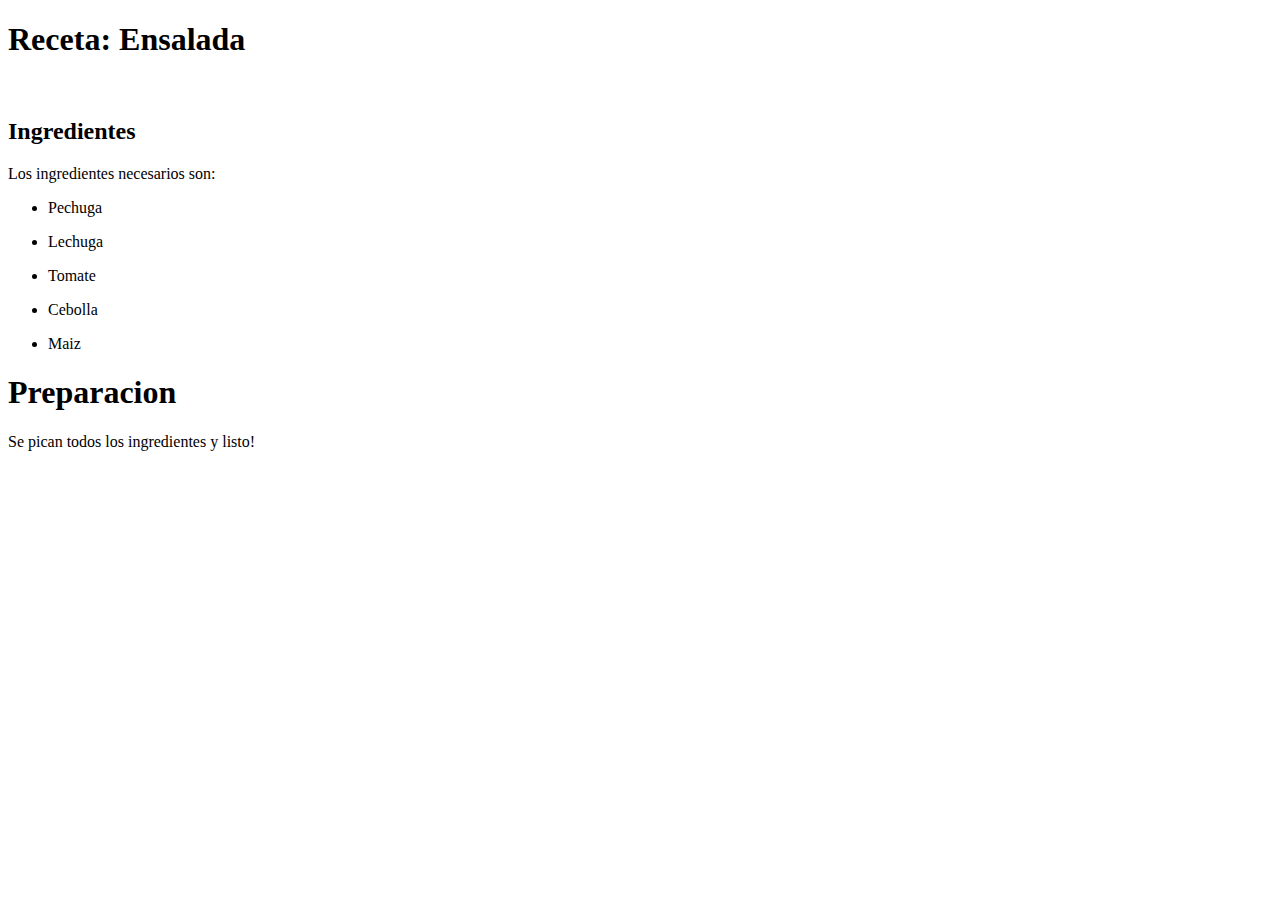
==== ejercicio1-html-y-css/ejercicio1-html-y-css/index.html @ 38028e37 "Agrega el esqueleto del tercer ejercicio" ====
<!DOCTYPE html>
<html>
<head>
<link rel="stylesheet" href="./styles.css" />
<title>LOGIN</title>    
</head>
<h1 class="heading">Receta: Ensalada</h1>
<img src="salad.png" alt="">
<h2>Ingredientes</h2>
<p>Los ingredientes necesarios son:</p>
<ul>
<p><li>Pechuga</li></p>
<p><li>Lechuga</li></p>
<p><li>Tomate</li></p>
<p><li>Cebolla</li></p>
<p><li>Maiz</li></p>
</ul>
<h1>Preparacion</h1>
<p>Se pican todos los ingredientes y listo!</p>
</html>
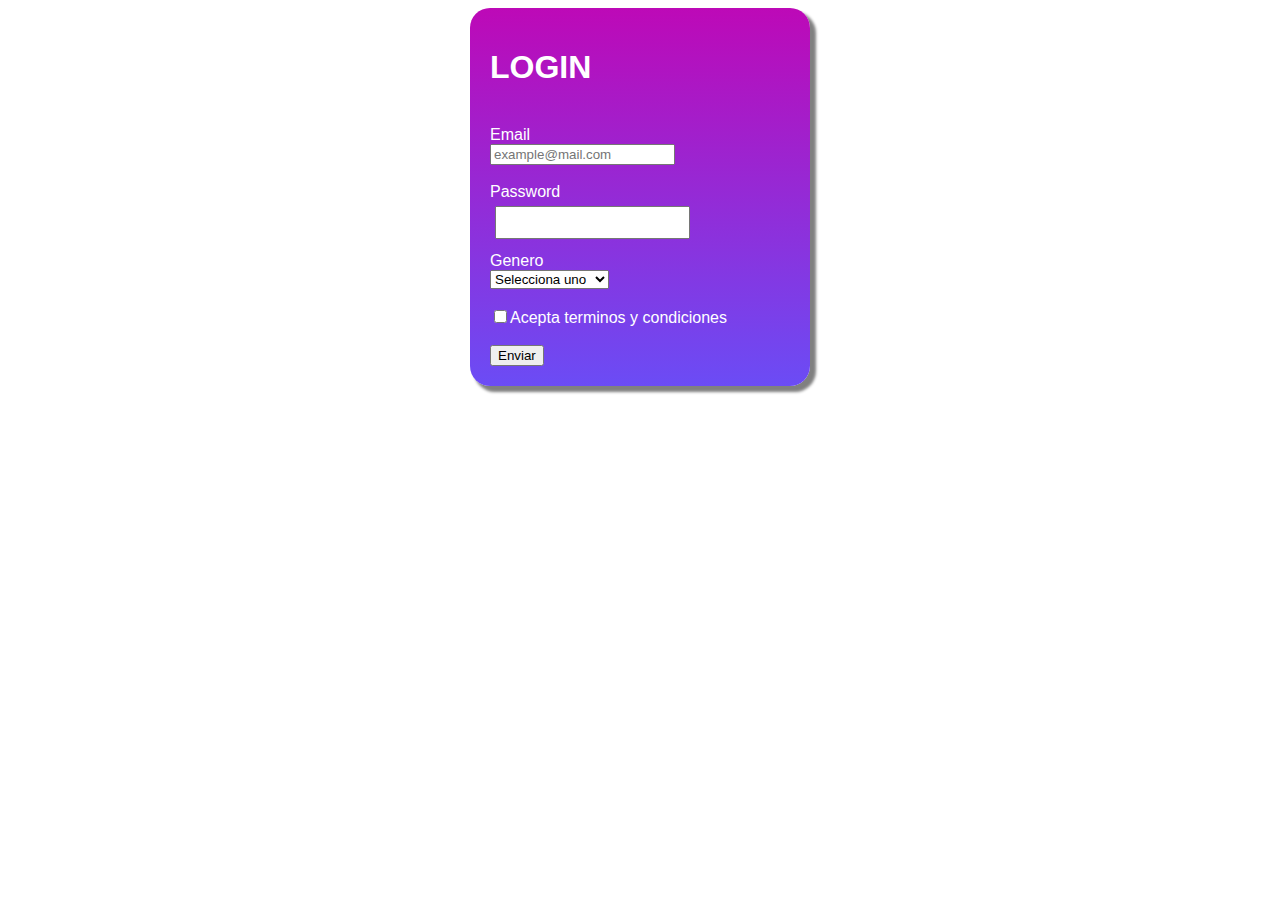
==== commit 9dcf3c1a: "implementa el formulario del ejercicio de html" ====
--- a/ejercicio1-html-y-css/ejercicio1-html-y-css/index.html
+++ b/ejercicio1-html-y-css/ejercicio1-html-y-css/index.html
@@ -1,20 +1,42 @@
 <!DOCTYPE html>
 <html>
 <head>
-<link rel="stylesheet" href="./styles.css" />
-<title>LOGIN</title>    
+    <link rel="stylesheet" href="./styles.css">
+    <title>LOGIN</title>
 </head>
-<h1 class="heading">Receta: Ensalada</h1>
-<img src="salad.png" alt="">
-<h2>Ingredientes</h2>
-<p>Los ingredientes necesarios son:</p>
-<ul>
-<p><li>Pechuga</li></p>
-<p><li>Lechuga</li></p>
-<p><li>Tomate</li></p>
-<p><li>Cebolla</li></p>
-<p><li>Maiz</li></p>
-</ul>
-<h1>Preparacion</h1>
-<p>Se pican todos los ingredientes y listo!</p>
+<body>
+    <form class="campo" action="registro" method="post">
+      <h1>LOGIN</h1>
+    <br>
+        <label for="email">Email</label>
+        <br>
+        <input type="email" name="email" placeholder="example@mail.com" required />
+    <br>
+    <br>
+    <label for="Password">Password</label>
+    <br>
+        <input type="password" name="password" id="box" required/>
+    <br>
+    <br>
+    <label>
+        Genero
+        <br>
+        <select name="genero">
+            <option value="disable selected">Selecciona uno</option>
+            <option value="black">Femenino</option>
+            <option value="black">Masculino</option>
+            <option value="black">prefiero no decir</option>
+        </select>
+        <br>
+        <br>
+        <label>
+            <input type="checkbox" name="seleccion" value="terminos y condiciones">Acepta terminos y condiciones
+        </label>
+
+        <br>
+        <br>
+    </label>
+    <button type="submit">Enviar</button>
+    </form>
+</body>
 </html>--- a/ejercicio1-html-y-css/ejercicio1-html-y-css/styles.css
+++ b/ejercicio1-html-y-css/ejercicio1-html-y-css/styles.css
@@ -0,0 +1,26 @@
+.campo{
+    width: 300px;
+    padding: 20px;
+    border-radius: 20px;
+    margin: 0 auto;
+    background-image: linear-gradient(#bd09b7, #6b4cf5);
+    box-shadow:  5px 5px 3px 1px gray;
+    color: white; 
+    top: 20px;
+    left: 20px;
+    right: 20px;
+    font-family: 'Lucida Sans', 'Lucida Sans Regular', 'Lucida Grande', 'Lucida Sans Unicode', Geneva, Verdana, sans-serif;
+
+
+
+
+}
+
+#box{
+    padding: 7px;
+    position: relative;
+    top: 5px;
+    left: 5px;
+    right: 15px;
+
+}
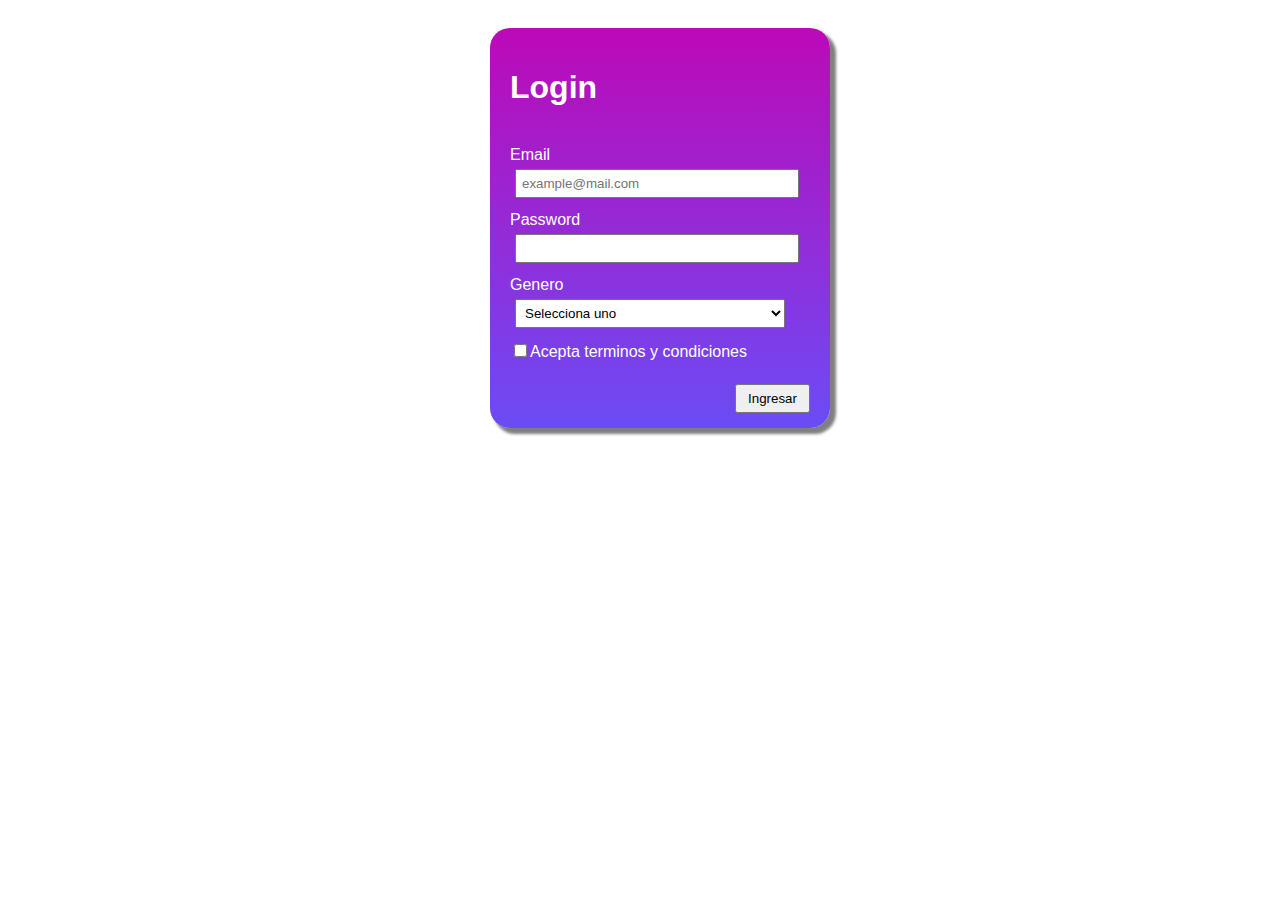
==== commit 63e30240: "integrando ramas" ====
--- a/ejercicio1-html-y-css/ejercicio1-html-y-css/index.html
+++ b/ejercicio1-html-y-css/ejercicio1-html-y-css/index.html
@@ -2,26 +2,26 @@
 <html>
 <head>
     <link rel="stylesheet" href="./styles.css">
-    <title>LOGIN</title>
+    <title>Login</title>
 </head>
 <body>
     <form class="campo" action="registro" method="post">
-      <h1>LOGIN</h1>
+      <h1>Login</h1>
     <br>
         <label for="email">Email</label>
         <br>
-        <input type="email" name="email" placeholder="example@mail.com" required />
+        <input type="email" name="email" class="box" placeholder="example@mail.com" required />
     <br>
     <br>
     <label for="Password">Password</label>
     <br>
-        <input type="password" name="password" id="box" required/>
+        <input type="password" name="password" class="box" required/>
     <br>
     <br>
     <label>
         Genero
         <br>
-        <select name="genero">
+        <select class="box" name="genero">
             <option value="disable selected">Selecciona uno</option>
             <option value="black">Femenino</option>
             <option value="black">Masculino</option>
@@ -30,13 +30,13 @@
         <br>
         <br>
         <label>
-            <input type="checkbox" name="seleccion" value="terminos y condiciones">Acepta terminos y condiciones
+            <input type="checkbox" name="seleccion"  value="terminos y condiciones">Acepta terminos y condiciones
         </label>
 
         <br>
         <br>
     </label>
-    <button type="submit">Enviar</button>
+    <button id="boton1" type="submit">Ingresar</button>
     </form>
 </body>
 </html>--- a/ejercicio1-html-y-css/ejercicio1-html-y-css/styles.css
+++ b/ejercicio1-html-y-css/ejercicio1-html-y-css/styles.css
@@ -10,17 +10,26 @@
     left: 20px;
     right: 20px;
     font-family: 'Lucida Sans', 'Lucida Sans Regular', 'Lucida Grande', 'Lucida Sans Unicode', Geneva, Verdana, sans-serif;
-
+    position: relative;
 
 
 
 }
 
-#box{
-    padding: 7px;
+.box{
+    width: 90%;
+    padding: 5px;
     position: relative;
     top: 5px;
     left: 5px;
     right: 15px;
 
 }
+
+#boton1 {
+    position:relative;
+    left: 75%;
+    top: 5px;
+    width: 25%;
+    padding: 5px;
+}